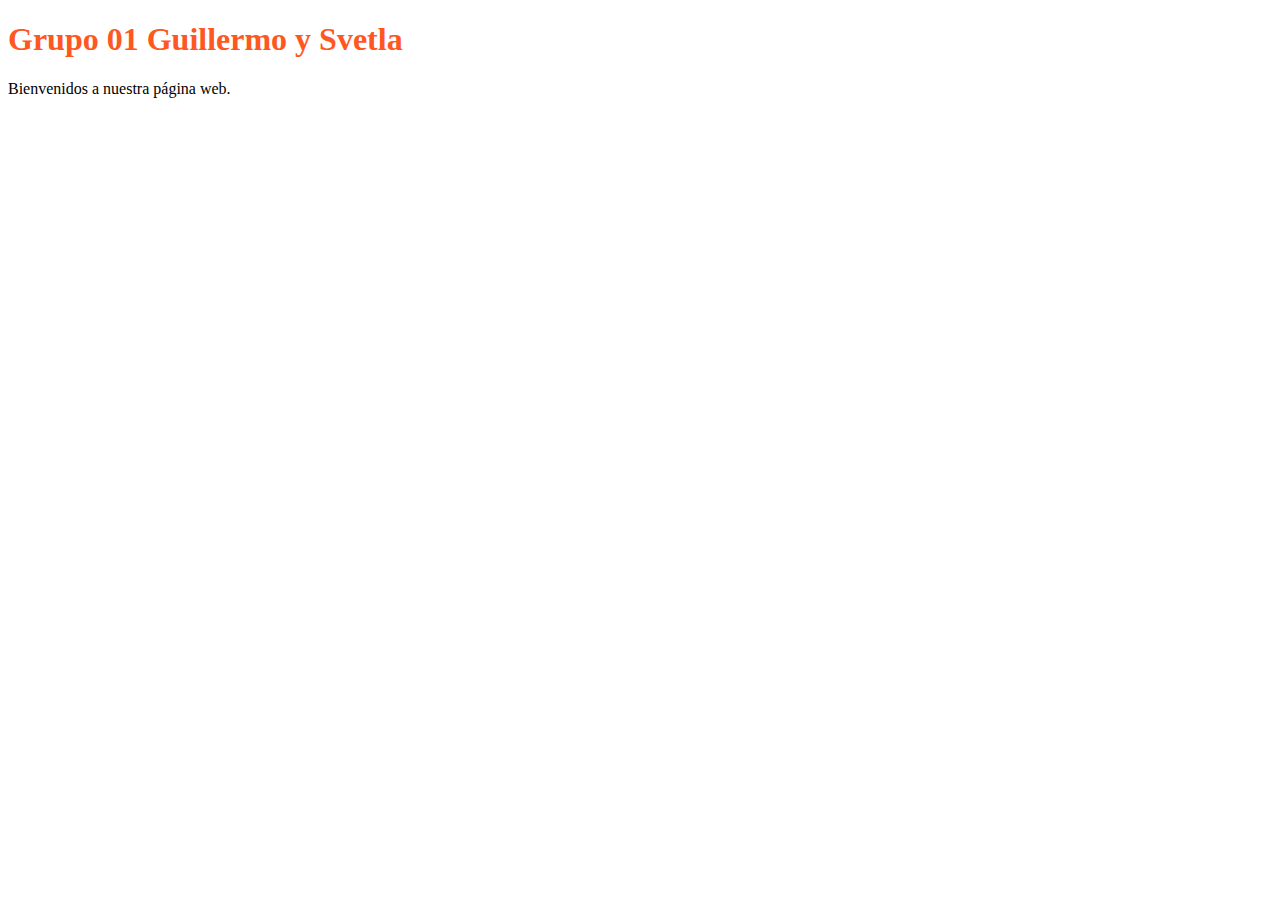
==== webpage.html @ cf491f0d "primer commit" ====
<!DOCTYPE html>
<html lang="es">
<head>
    <meta charset="UTF-8">
    <meta name="viewport" content="width=device-width, initial-scale=1.0">
    <title>Grupo 01 Guillermo y Svetla</title>
    <link rel="stylesheet" href="styles.css">
</head>
<body>
    <h1>Grupo 01 Guillermo y Svetla</h1>
    <p>Bienvenidos a nuestra página web.</p>
</body>
</html>
---- styles.css ----
/* styles.css */

/* Estilo para el título */
h1 {
    color: #ff5722; /* Color naranja */
}
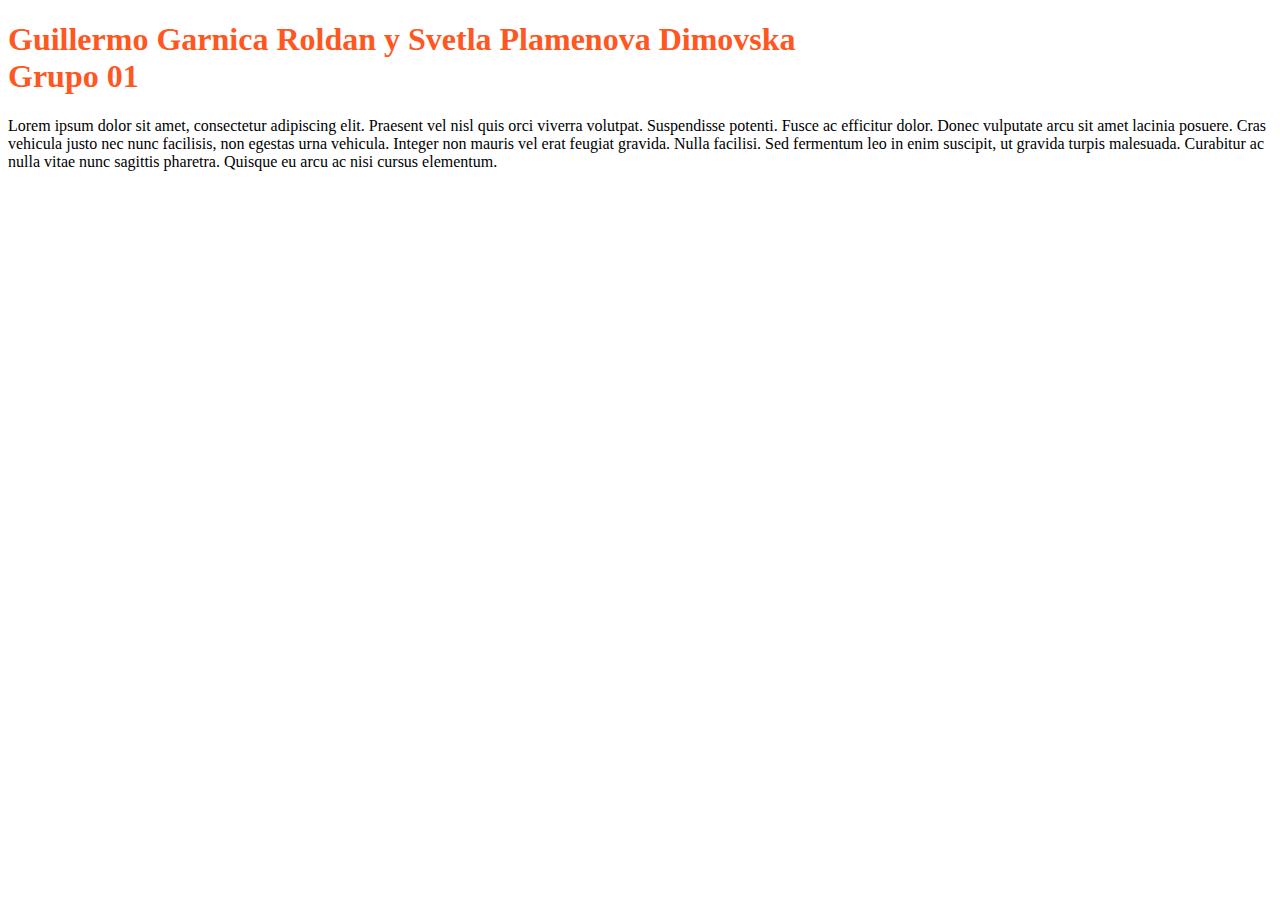
==== commit 3491b02a: "Update webpage.html" ====
--- a/webpage.html
+++ b/webpage.html
@@ -3,11 +3,22 @@
 <head>
     <meta charset="UTF-8">
     <meta name="viewport" content="width=device-width, initial-scale=1.0">
-    <title>Grupo 01 Guillermo y Svetla</title>
-    <link rel="stylesheet" href="styles.css">
+    <title>Guillermo y Svetla - Grupo 01</title>
+    <link rel="stylesheet" href="./styles.css">
 </head>
 <body>
-    <h1>Grupo 01 Guillermo y Svetla</h1>
-    <p>Bienvenidos a nuestra página web.</p>
+    <div class="container">
+        <h1>Guillermo Garnica Roldan y Svetla Plamenova Dimovska<br>Grupo 01</h1>
+    </div>
+    <p>
+        Lorem ipsum dolor sit amet, consectetur adipiscing elit. Praesent vel nisl quis orci viverra volutpat.
+        Suspendisse potenti. Fusce ac efficitur dolor. Donec vulputate arcu sit amet lacinia posuere.
+        Cras vehicula justo nec nunc facilisis, non egestas urna vehicula. Integer non mauris vel erat feugiat gravida.
+        Nulla facilisi. Sed fermentum leo in enim suscipit, ut gravida turpis malesuada. Curabitur ac nulla vitae nunc sagittis pharetra.
+        Quisque eu arcu ac nisi cursus elementum.
+    </p>
+
+    <!-- Enlace al archivo JavaScript externo -->
+    <script src="./script.js"></script>
 </body>
 </html>
